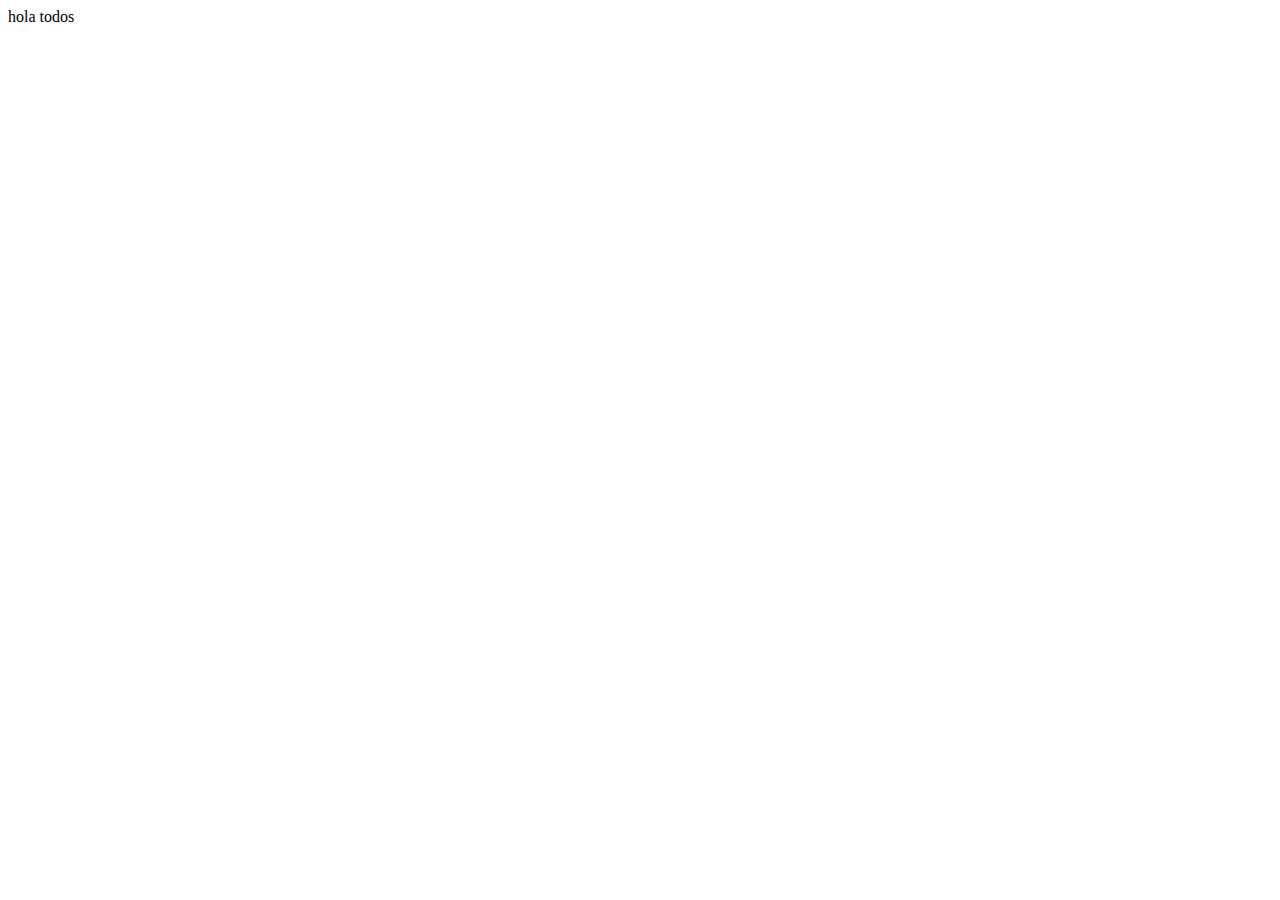
==== index.html @ 5a037e58 "index" ====
<!DOCTYPE html>
<html lang="en">
  <head>
    <meta charset="UTF-8" />
    <meta http-equiv="X-UA-Compatible" content="IE=edge" />
    <meta name="viewport" content="width=device-width, initial-scale=1.0" />
    <title>index</title>
  </head>
  <body>
    <span>hola todos</span>
  </body>
</html>
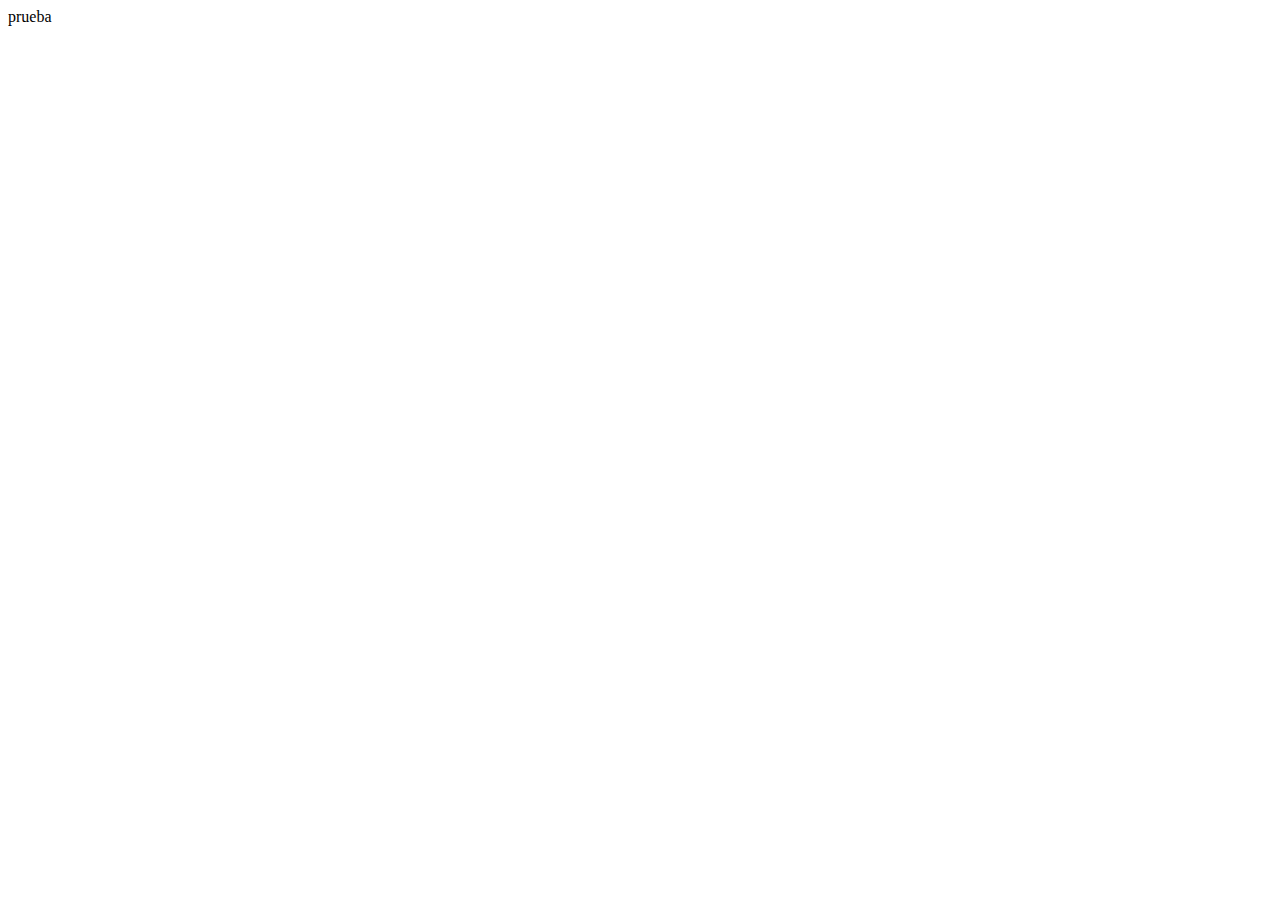
==== commit 5392a7b2: "se modifico el index y se añadio un file de prueba" ====
--- a/index.html
+++ b/index.html
@@ -7,6 +7,6 @@
     <title>index</title>
   </head>
   <body>
-    <span>hola todos</span>
+    <span>prueba</span>
   </body>
 </html>
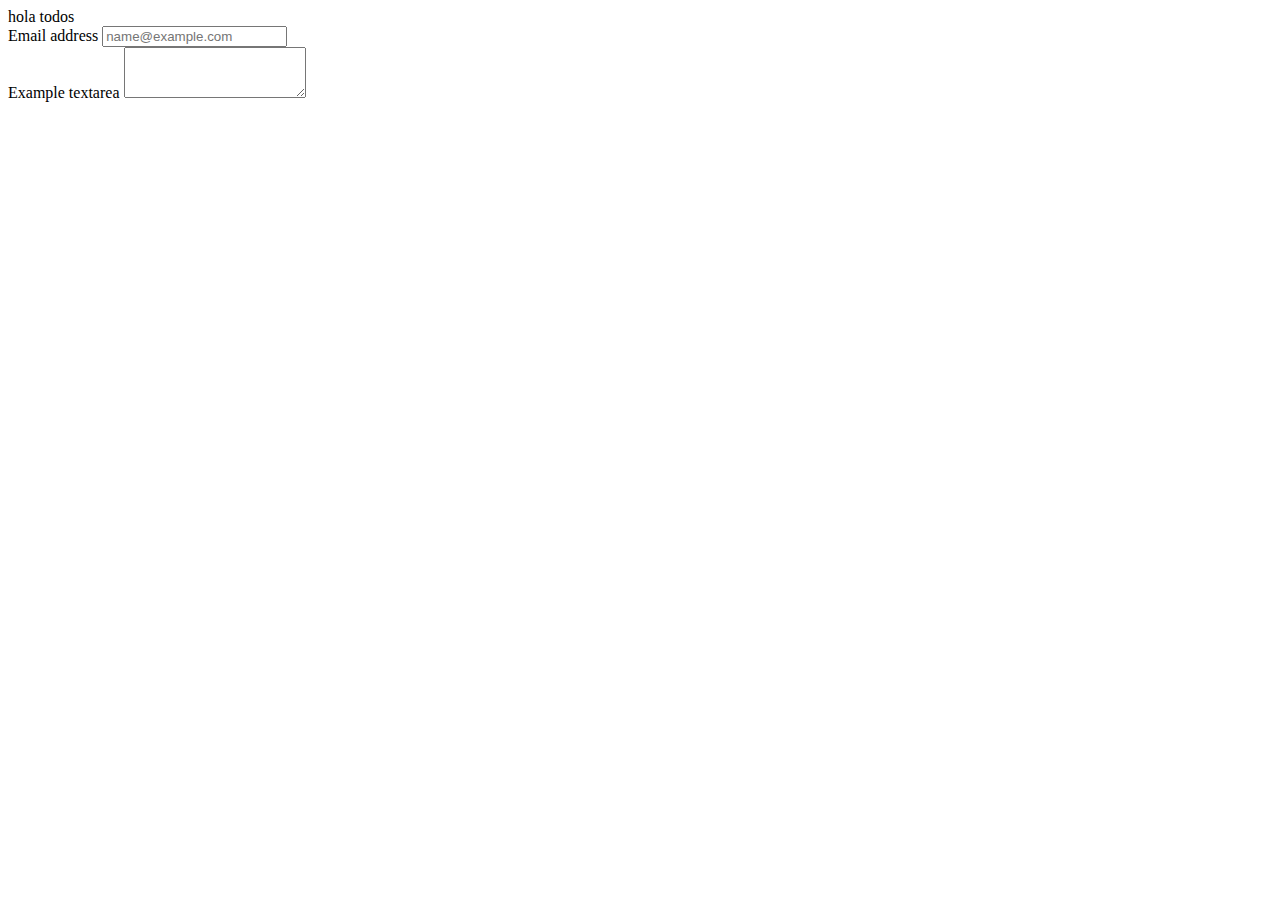
==== commit ec8f3356: "codigo index" ====
--- a/index.html
+++ b/index.html
@@ -4,9 +4,51 @@
     <meta charset="UTF-8" />
     <meta http-equiv="X-UA-Compatible" content="IE=edge" />
     <meta name="viewport" content="width=device-width, initial-scale=1.0" />
+    <link
+      href="https://cdn.jsdelivr.net/npm/bootstrap@5.2.3/dist/css/bootstrap.min.css"
+      rel="stylesheet"
+      integrity="sha384-rbsA2VBKQhggwzxH7pPCaAqO46MgnOM80zW1RWuH61DGLwZJEdK2Kadq2F9CUG65"
+      crossorigin="anonymous"
+    />
     <title>index</title>
   </head>
   <body>
-    <span>prueba</span>
+    <span>hola todos</span>
+    <div class="mb-3">
+      <label for="exampleFormControlInput1" class="form-label"
+        >Email address</label
+      >
+      <input
+        type="email"
+        class="form-control"
+        id="exampleFormControlInput1"
+        placeholder="name@example.com"
+      />
+    </div>
+    <div class="mb-3">
+      <label for="exampleFormControlTextarea1" class="form-label"
+        >Example textarea</label
+      >
+      <textarea
+        class="form-control"
+        id="exampleFormControlTextarea1"
+        rows="3"
+      ></textarea>
+    </div>
+    <script
+      src="https://cdn.jsdelivr.net/npm/bootstrap@5.2.3/dist/js/bootstrap.bundle.min.js"
+      integrity="sha384-kenU1KFdBIe4zVF0s0G1M5b4hcpxyD9F7jL+jjXkk+Q2h455rYXK/7HAuoJl+0I4"
+      crossorigin="anonymous"
+    ></script>
+    <script
+      src="https://cdn.jsdelivr.net/npm/@popperjs/core@2.11.6/dist/umd/popper.min.js"
+      integrity="sha384-oBqDVmMz9ATKxIep9tiCxS/Z9fNfEXiDAYTujMAeBAsjFuCZSmKbSSUnQlmh/jp3"
+      crossorigin="anonymous"
+    ></script>
+    <script
+      src="https://cdn.jsdelivr.net/npm/bootstrap@5.2.3/dist/js/bootstrap.min.js"
+      integrity="sha384-cuYeSxntonz0PPNlHhBs68uyIAVpIIOZZ5JqeqvYYIcEL727kskC66kF92t6Xl2V"
+      crossorigin="anonymous"
+    ></script>
   </body>
 </html>
